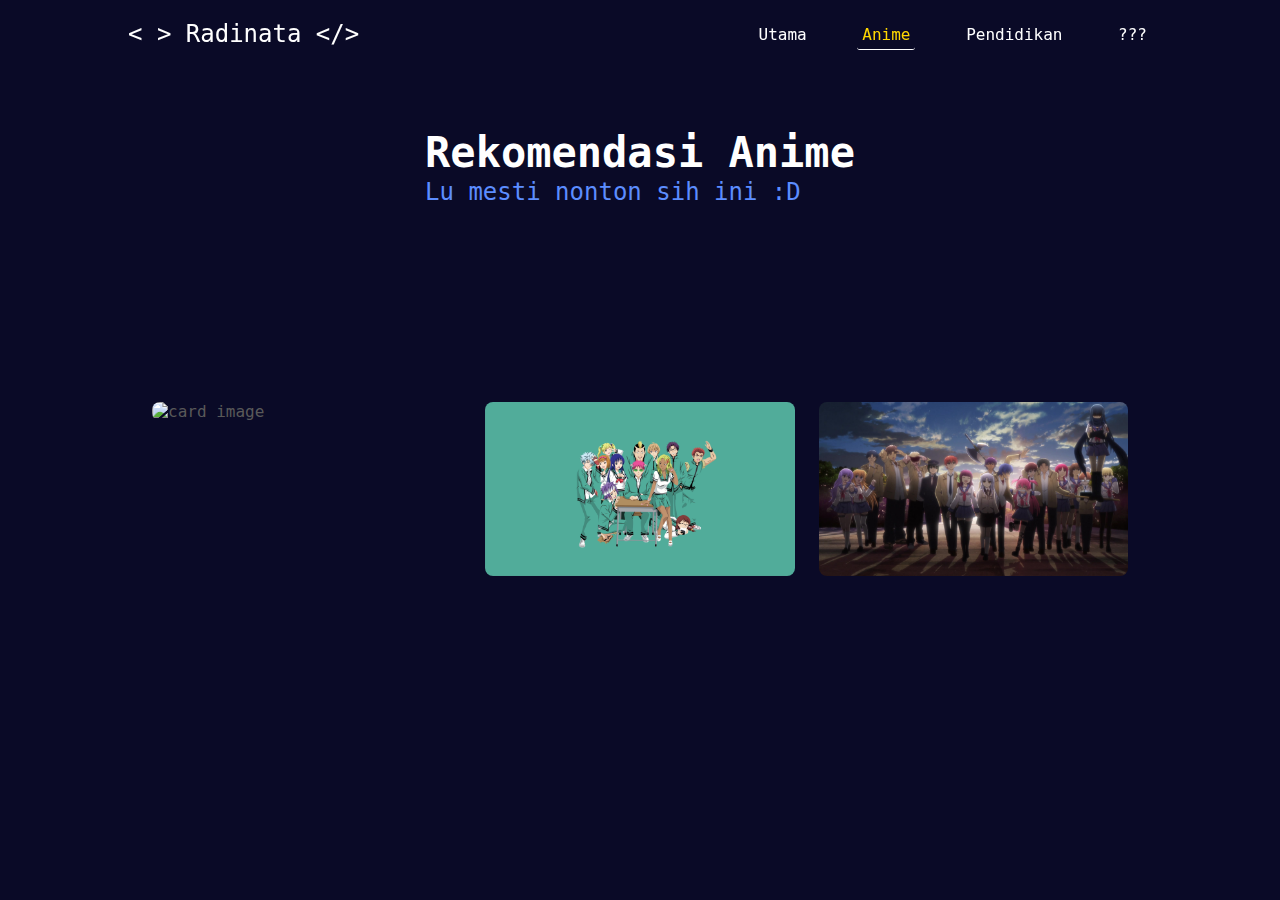
==== html/anime.html @ f15fd7e3 "Merombak website pribadi" ====
<!DOCTYPE html>
<html lang="en">
 <head>
  <title>My Website</title>
  <link rel="stylesheet" href="/css/anime.css">
  <link href='https://unpkg.com/boxicons@2.1.4/css/boxicons.min.css' rel='stylesheet'>
  <meta charset="UTF-8">
 </head>
 
 <body>
  <header class="header">
    <a href="#" class="logo">&lt; &gt; Radinata &lt;/&gt;</a>
    <nav class="navbar">
       <a href="index.html">Utama</a>
       <a href="anime.html" class="active">Anime</a>
       <a href="school.html">Pendidikan</a>
       <a href="https://youtu.be/dQw4w9WgXcQ">???</a>
     </nav>
  </header>

  <section class="home">
    <div class="home-content">
      <h1>Rekomendasi Anime</h1>
      <h3>Lu mesti nonton sih ini :D</h3>
    </div>

    <div class="animeContainer">
        <div class="card-container">


            <article class="card-article">
                <img src="/img/knk.png" alt="card image" class="card-img">
            
                <div class="card-data">
                    <h2 class="card-title">Kyoukai No Kanata</h2>
                    <span class="card-description">Waifu gw asalnya dari sini.</span>
                    <a href="#" class="card-button">Read More</a>
                </div>
            </article>

            <article class="card-article">
                <img src="/img/saiki.jpg" alt="card image" class="card-img">
            
                <div class="card-data">
                    <h2 class="card-title">Saiki Kusuo</h2>
                    <span class="card-description">Best anime comedy no debat!</span>
                    <a href="#" class="card-button">Read More</a>
                </div>
            </article>

            <article class="card-article">
                <img src="/img/angelbeats.jpg" alt="card image" class="card-img">
            
                <div class="card-data">
                    <h2 class="card-title">Angel Beats!</h2>
                    <span class="card-description">A world after death...</span>
                    <a href="#" class="card-button">Read More</a>
                </div>
            </article>


        </div>

    </div>
  </section>
 </body>
</html>
---- css/anime.css ----
@import url('https://fonts.googleapis.com/css2?family=Roboto+Mono:ital,wght@0,100..700;1,100..700&display=swap');
/*=============== VARIABLES CSS ===============*/
:root {
/*========== Colors ==========*/
/*Color mode HSL(hue, saturation, lightness)*/
    --first-color: #7a7cf1;
    --title-color: #262626;
    --text-color: #595959;
    --body-color: #0a0a27;
    --container-color: #ffffff;

/*========== Font and typography ==========*/
/*.5rem = 8px | 1rem = 16px ...*/
    --body-font: "JetBrains Mono", monospace;
    --h2-font-size: 1.25rem;
    --small-font-size: .813rem;
}

/*========== Responsive typography ==========*/
@media screen and (min-width: 1120px) {
:root {
    --h2-font-size: 1.5rem;
    --small-font-size: .875rem;
}
}

/*=============== BASE ===============*/
* {
    box-sizing: border-box;
    padding: 0;
    margin: 0;
}

body {
    font-family: var(--body-font);
    background-color: var(--body-color);
    color: var(--text-color);
}

img {
    display: block;
    max-width: 100%;
    height: auto;
}


.header {
    position: fixed;
    top: 0;
    left: 0;
    width: 100%;
    padding: 20px 10%;
    background-color: transparent;
    border-radius: 5px;
    display: flex;
    justify-content: space-between;
    align-items: center;
    z-index: 100;
    border-color: white;
    border-width: 20px;
}

.logo {
    font-size: 24px;
    text-decoration: none;
    color: white;
    font-weight: 420;
}

.navbar a {
    text-decoration: none;
    color: white;
    font-weight: 420;
    font-size: 16px;
    margin-left: 36px;
    transition: 0.3s;
    border: 0px solid white;
    border-radius: 3px;
    padding: 5px;
}

.navbar a:hover,
.navbar a.active {
    color: gold;
    border-width: 0 0 1px 0;
    border-color: white;
}


.home {
    height: 100vh;
    display: flex;
    flex-direction: column;
    align-items: center;
    padding: 10%;
}

.home-content h1 {
    color: white;
    font-size: 42px;
    font-weight: 600;
    line-height: 1.2;
}

.home-content h3 {
    font-size: 24px;
    font-weight: 300;
    color: #c5c5c5;
    color: #5c8dff;
}

.home-content p {
    font-size: 16px;
    font-weight: 200;
    color: #c5c5c5;
    margin: 20px 0 40px;
}
  
  /*=============== CARD ===============*/
  .animeContainer {
    display: grid;
    place-items: center;
    margin-inline: 1.5rem;
    padding-block: 5rem;
  }
  
  .card-container {
    display: grid;
    row-gap: 3.5rem;
  }
  
  .card-article {
    position: relative;
    overflow: hidden;
  }
  
  .card-img {
    width: 328px;
    border-radius: 0.5rem;
  }
  
  .card-data {
    width: 280px;
    background-color: var(--container-color);
    padding: 1.5rem 2rem;
    box-shadow: 0 8px 24px hsla(0, 0%, 0%, .15);
    border-radius: 1rem;
    position: absolute;
    bottom: -9rem;
    left: 0;
    right: 0;
    margin-inline: auto;
    opacity: 0;
    transition: opacity 1s 1s;
  }
  
  .card-description {
    display: block;
    font-size: var(--small-font-size);
    margin-bottom: .25rem;
  }
  
  .card-title {
    font-size: var(--h2-font-size);
    font-weight: 500;
    color: var(--title-color);
    margin-bottom: .75rem;
  }
  
  .card-button {
    text-decoration: none;
    font-size: var(--small-font-size);
    font-weight: 500;
    color: var(--first-color);
  }
  
  .card-button:hover {
    text-decoration: underline;
  }
  
  /* Naming animations in hover */
  .card-article:hover .card-data {
    animation: show-data 1s forwards;
    opacity: 1;
    transition: opacity .3s;
  }
  
  .card-article:hover {
    animation: remove-overflow 2s forwards;
  }
  
  .card-article:not(:hover) {
    animation: show-overflow 2s forwards;
  }
  
  .card-article:not(:hover) .card-data {
    animation: remove-data 1s forwards;
  }
  
  /* Card animation */
  @keyframes show-data {
    50% {
      transform: translateY(-10rem);
    }
    100% {
      transform: translateY(-7rem);
    }
  }
  
  @keyframes remove-overflow {
    to {
      overflow: initial;
    }
  }
  
  @keyframes remove-data {
    0% {
      transform: translateY(-7rem);
    }
    50% {
      transform: translateY(-10rem);
    }
    100% {
      transform: translateY(.5rem);
    }
  }
  
  @keyframes show-overflow {
    0% {
      overflow: initial;
      pointer-events: none;
    }
    50% {
      overflow: hidden;
    }
  }
  
  /*=============== BREAKPOINTS ===============*/
  /* For small devices */
  @media screen and (max-width: 340px) {
    .animeContainer {
      margin-inline: 1rem;
    }
  
    .card-data {
      width: 250px;
      padding: 1rem;
    }
  }
  
  /* For medium devices */
  @media screen and (min-width: 768px) {
    .card-container {
      grid-template-columns: repeat(2, 1fr);
      column-gap: 1.5rem;
    }
  }
  
  /* For large devices */
  @media screen and (min-width: 1120px) {
    .animeContainer {
      height: 100vh;
    }
  
    .card-container {
      grid-template-columns: repeat(3, 1fr);
    }
    .card-img {
      width: 348px;
    }
    .card-data {
      width: 316px;
      padding-inline: 2.5rem;
    }
  }
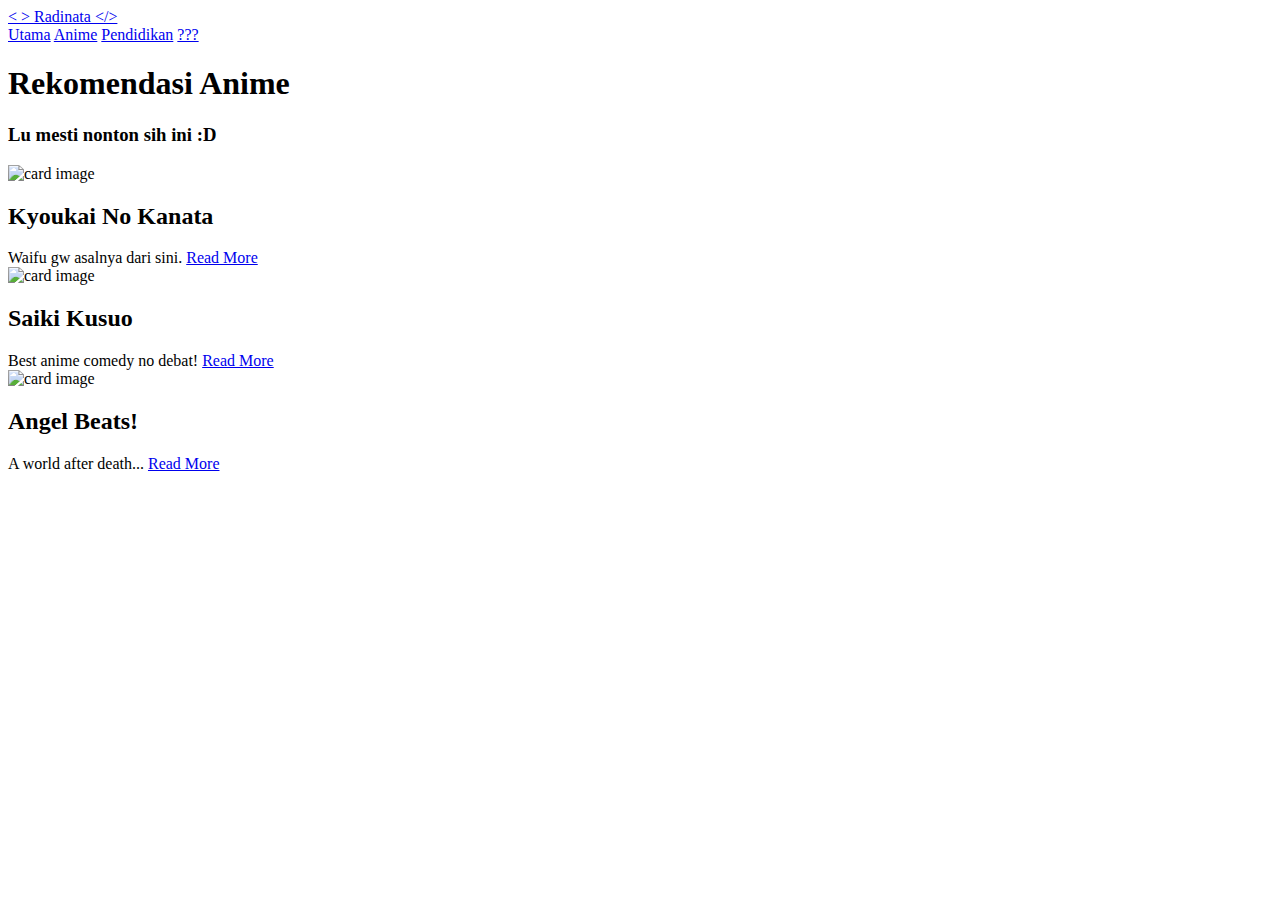
==== commit e3e4bb2d: "Masih soal linking..." ====
--- a/html/anime.html
+++ b/html/anime.html
@@ -2,7 +2,7 @@
 <html lang="en">
  <head>
   <title>My Website</title>
-  <link rel="stylesheet" href="/css/anime.css">
+  <link rel="stylesheet" href="css/anime.css">
   <link href='https://unpkg.com/boxicons@2.1.4/css/boxicons.min.css' rel='stylesheet'>
   <meta charset="UTF-8">
  </head>
@@ -12,8 +12,8 @@
     <a href="#" class="logo">&lt; &gt; Radinata &lt;/&gt;</a>
     <nav class="navbar">
        <a href="index.html">Utama</a>
-       <a href="anime.html" class="active">Anime</a>
-       <a href="school.html">Pendidikan</a>
+       <a href="html/anime.html" class="active">Anime</a>
+       <a href="html/school.html">Pendidikan</a>
        <a href="https://youtu.be/dQw4w9WgXcQ">???</a>
      </nav>
   </header>
@@ -29,32 +29,32 @@
 
 
             <article class="card-article">
-                <img src="/img/knk.png" alt="card image" class="card-img">
+                <img src="img/knk.png" alt="card image" class="card-img">
             
                 <div class="card-data">
                     <h2 class="card-title">Kyoukai No Kanata</h2>
                     <span class="card-description">Waifu gw asalnya dari sini.</span>
-                    <a href="#" class="card-button">Read More</a>
+                    <a href="https://myanimelist.net/anime/18153/Kyoukai_no_Kanata" class="card-button">Read More</a>
                 </div>
             </article>
 
             <article class="card-article">
-                <img src="/img/saiki.jpg" alt="card image" class="card-img">
+                <img src="img/saiki.jpg" alt="card image" class="card-img">
             
                 <div class="card-data">
                     <h2 class="card-title">Saiki Kusuo</h2>
                     <span class="card-description">Best anime comedy no debat!</span>
-                    <a href="#" class="card-button">Read More</a>
+                    <a href="https://myanimelist.net/anime/33255/Saiki_Kusuo_no_%CE%A8-nan" class="card-button">Read More</a>
                 </div>
             </article>
 
             <article class="card-article">
-                <img src="/img/angelbeats.jpg" alt="card image" class="card-img">
+                <img src="img/angelbeats.jpg" alt="card image" class="card-img">
             
                 <div class="card-data">
                     <h2 class="card-title">Angel Beats!</h2>
                     <span class="card-description">A world after death...</span>
-                    <a href="#" class="card-button">Read More</a>
+                    <a href="https://myanimelist.net/anime/6547/Angel_Beats" class="card-button">Read More</a>
                 </div>
             </article>
 
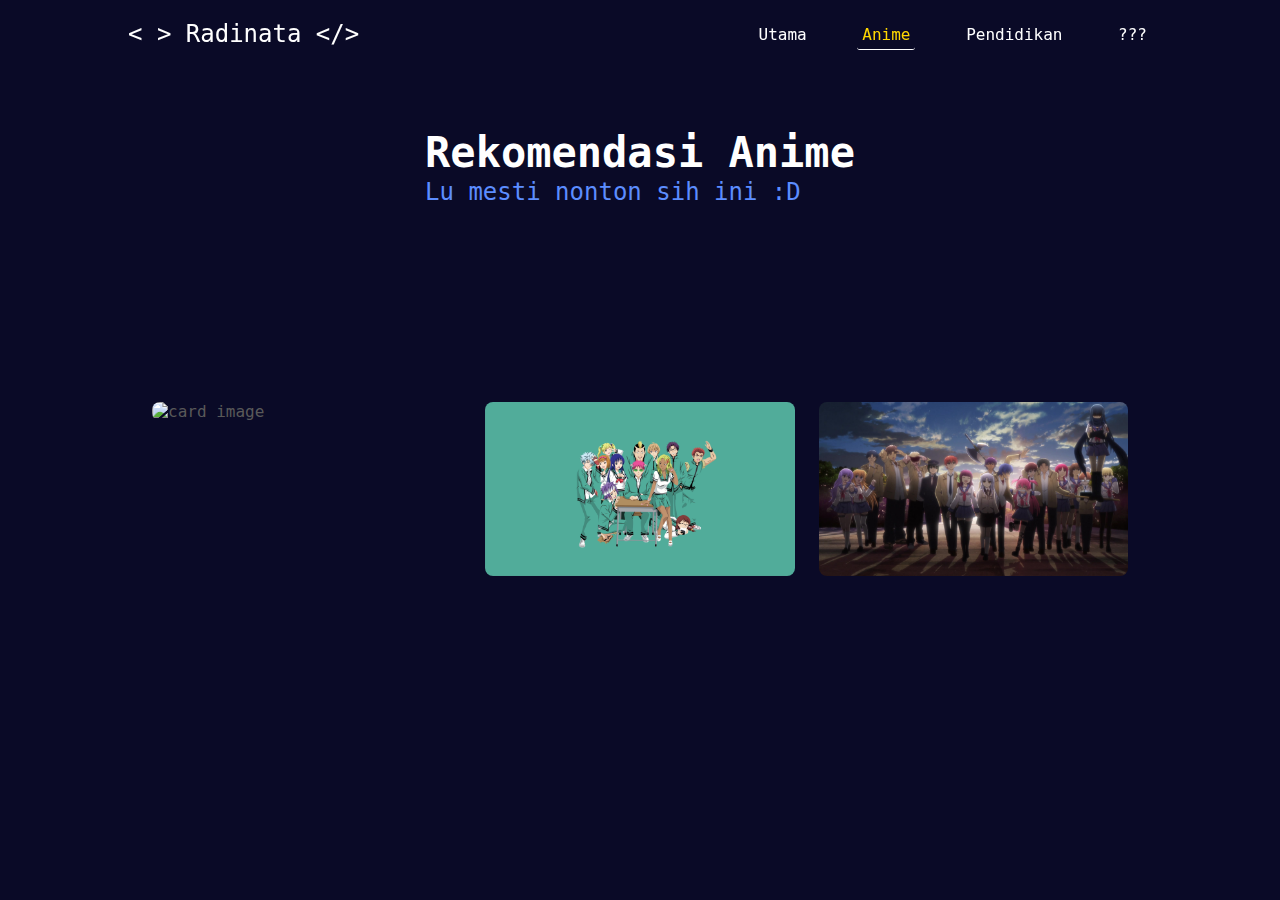
==== commit aa773bd4: "Back to original" ====
--- a/html/anime.html
+++ b/html/anime.html
@@ -2,7 +2,7 @@
 <html lang="en">
  <head>
   <title>My Website</title>
-  <link rel="stylesheet" href="css/anime.css">
+  <link rel="stylesheet" href="/css/anime.css">
   <link href='https://unpkg.com/boxicons@2.1.4/css/boxicons.min.css' rel='stylesheet'>
   <meta charset="UTF-8">
  </head>
@@ -11,9 +11,9 @@
   <header class="header">
     <a href="#" class="logo">&lt; &gt; Radinata &lt;/&gt;</a>
     <nav class="navbar">
-       <a href="index.html">Utama</a>
-       <a href="html/anime.html" class="active">Anime</a>
-       <a href="html/school.html">Pendidikan</a>
+       <a href="/index.html">Utama</a>
+       <a href="/html/anime.html" class="active">Anime</a>
+       <a href="/html/school.html">Pendidikan</a>
        <a href="https://youtu.be/dQw4w9WgXcQ">???</a>
      </nav>
   </header>
@@ -29,7 +29,7 @@
 
 
             <article class="card-article">
-                <img src="img/knk.png" alt="card image" class="card-img">
+                <img src="/img/knk.png" alt="card image" class="card-img">
             
                 <div class="card-data">
                     <h2 class="card-title">Kyoukai No Kanata</h2>
@@ -39,7 +39,7 @@
             </article>
 
             <article class="card-article">
-                <img src="img/saiki.jpg" alt="card image" class="card-img">
+                <img src="/img/saiki.jpg" alt="card image" class="card-img">
             
                 <div class="card-data">
                     <h2 class="card-title">Saiki Kusuo</h2>
@@ -49,7 +49,7 @@
             </article>
 
             <article class="card-article">
-                <img src="img/angelbeats.jpg" alt="card image" class="card-img">
+                <img src="/img/angelbeats.jpg" alt="card image" class="card-img">
             
                 <div class="card-data">
                     <h2 class="card-title">Angel Beats!</h2>
--- a/css/anime.css
+++ b/css/anime.css
@@ -0,0 +1,263 @@
+@import url('https://fonts.googleapis.com/css2?family=Roboto+Mono:ital,wght@0,100..700;1,100..700&display=swap');
+
+:root {
+    --first-color: #7a7cf1;
+    --title-color: #262626;
+    --text-color: #595959;
+    --body-color: #0a0a27;
+    --container-color: #ffffff;
+    --body-font: "JetBrains Mono", monospace;
+    --h2-font-size: 1.25rem;
+    --small-font-size: .813rem;
+}
+
+@media screen and (min-width: 1120px) {
+:root {
+    --h2-font-size: 1.5rem;
+    --small-font-size: .875rem;
+  }
+}
+
+* {
+    box-sizing: border-box;
+    padding: 0;
+    margin: 0;
+}
+
+body {
+    font-family: var(--body-font);
+    background-color: var(--body-color);
+    color: var(--text-color);
+}
+
+img {
+    display: block;
+    max-width: 100%;
+    height: auto;
+}
+
+
+.header {
+    position: fixed;
+    top: 0;
+    left: 0;
+    width: 100%;
+    padding: 20px 10%;
+    background-color: transparent;
+    border-radius: 5px;
+    display: flex;
+    justify-content: space-between;
+    align-items: center;
+    z-index: 100;
+    border-color: white;
+    border-width: 20px;
+}
+
+.logo {
+    font-size: 24px;
+    text-decoration: none;
+    color: white;
+    font-weight: 420;
+}
+
+.navbar a {
+    text-decoration: none;
+    color: white;
+    font-weight: 420;
+    font-size: 16px;
+    margin-left: 36px;
+    transition: 0.3s;
+    border: 0px solid white;
+    border-radius: 3px;
+    padding: 5px;
+}
+
+.navbar a:hover,
+.navbar a.active {
+    color: gold;
+    border-width: 0 0 1px 0;
+    border-color: white;
+}
+
+
+.home {
+    height: 100vh;
+    display: flex;
+    flex-direction: column;
+    align-items: center;
+    padding: 10%;
+}
+
+.home-content h1 {
+    color: white;
+    font-size: 42px;
+    font-weight: 600;
+    line-height: 1.2;
+}
+
+.home-content h3 {
+    font-size: 24px;
+    font-weight: 300;
+    color: #c5c5c5;
+    color: #5c8dff;
+}
+
+.home-content p {
+    font-size: 16px;
+    font-weight: 200;
+    color: #c5c5c5;
+    margin: 20px 0 40px;
+}
+
+  .animeContainer {
+    display: grid;
+    place-items: center;
+    margin-inline: 1.5rem;
+    padding-block: 5rem;
+  }
+  
+  .card-container {
+    display: grid;
+    row-gap: 3.5rem;
+  }
+  
+  .card-article {
+    position: relative;
+    overflow: hidden;
+  }
+  
+  .card-img {
+    width: 328px;
+    border-radius: 0.5rem;
+  }
+  
+  .card-data {
+    width: 280px;
+    background-color: var(--container-color);
+    padding: 1.5rem 2rem;
+    box-shadow: 0 8px 24px hsla(0, 0%, 0%, .15);
+    border-radius: 1rem;
+    position: absolute;
+    bottom: -9rem;
+    left: 0;
+    right: 0;
+    margin-inline: auto;
+    opacity: 0;
+    transition: opacity 1s 1s;
+  }
+  
+  .card-description {
+    display: block;
+    font-size: var(--small-font-size);
+    margin-bottom: .25rem;
+  }
+  
+  .card-title {
+    font-size: var(--h2-font-size);
+    font-weight: 500;
+    color: var(--title-color);
+    margin-bottom: .75rem;
+  }
+  
+  .card-button {
+    text-decoration: none;
+    font-size: var(--small-font-size);
+    font-weight: 500;
+    color: var(--first-color);
+  }
+  
+  .card-button:hover {
+    text-decoration: underline;
+  }
+  
+  /* Naming animations in hover */
+  .card-article:hover .card-data {
+    animation: show-data 1s forwards;
+    opacity: 1;
+    transition: opacity .3s;
+  }
+  
+  .card-article:hover {
+    animation: remove-overflow 2s forwards;
+  }
+  
+  .card-article:not(:hover) {
+    animation: show-overflow 2s forwards;
+  }
+  
+  .card-article:not(:hover) .card-data {
+    animation: remove-data 1s forwards;
+  }
+  
+  @keyframes show-data {
+    50% {
+      transform: translateY(-10rem);
+    }
+    100% {
+      transform: translateY(-7rem);
+    }
+  }
+  
+  @keyframes remove-overflow {
+    to {
+      overflow: initial;
+    }
+  }
+  
+  @keyframes remove-data {
+    0% {
+      transform: translateY(-7rem);
+    }
+    50% {
+      transform: translateY(-10rem);
+    }
+    100% {
+      transform: translateY(.5rem);
+    }
+  }
+  
+  @keyframes show-overflow {
+    0% {
+      overflow: initial;
+      pointer-events: none;
+    }
+    50% {
+      overflow: hidden;
+    }
+  }
+  
+
+  @media screen and (max-width: 340px) {
+    .animeContainer {
+      margin-inline: 1rem;
+    }
+  
+    .card-data {
+      width: 250px;
+      padding: 1rem;
+    }
+  }
+
+  @media screen and (min-width: 768px) {
+    .card-container {
+      grid-template-columns: repeat(2, 1fr);
+      column-gap: 1.5rem;
+    }
+  }
+
+  @media screen and (min-width: 1120px) {
+    .animeContainer {
+      height: 100vh;
+    }
+  
+    .card-container {
+      grid-template-columns: repeat(3, 1fr);
+    }
+    .card-img {
+      width: 348px;
+    }
+    .card-data {
+      width: 316px;
+      padding-inline: 2.5rem;
+    }
+  }